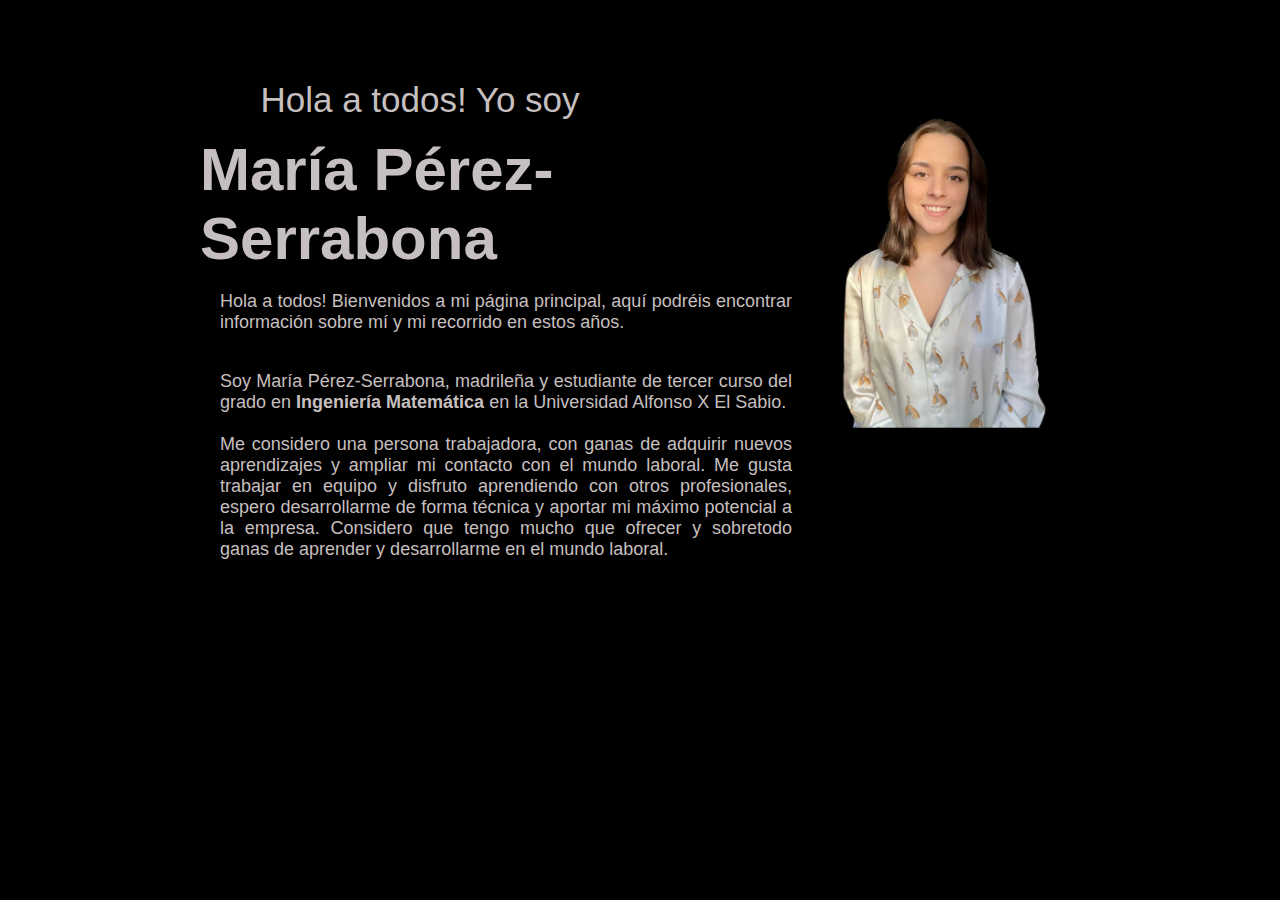
==== index.html @ 1fea3331 "html estructura" ====
<!DOCTYPE html>
<html lang="es">
    <head>
        <link rel="stylesheet" type="text/css" href="style.css" />
        <meta charset="UTF-8">
        <meta name="viewport" content="width=device-width, initial-scale=1" />
        <title> María Pérez-Serrabona </title>
    </head>

    <body class="cuerpoInicio">

        <div class="ContenedorInicio">
            <img id="MiFoto" alt="María Pérez-Serrabona"  src="/Mifoto.png">
            <div class="TextoFoto">
                <h7>Hola a todos! Yo soy</h7><br>
                <br>
                <h8><b>María Pérez-Serrabona</b></h8>
            </div>
            <div id="Descripcion">
                <p>Hola a todos! Bienvenidos a mi página principal, aquí podréis encontrar
                información sobre mí y mi recorrido en estos años.</p>

                <p>Soy María Pérez-Serrabona, madrileña y estudiante de tercer curso del grado en
                <b>Ingeniería Matemática</b> en la Universidad Alfonso X El Sabio.<br>
                <br >
                Me considero una persona trabajadora,
                con ganas de adquirir nuevos aprendizajes y ampliar mi contacto con el mundo laboral.
                Me gusta trabajar en equipo y disfruto aprendiendo con otros profesionales,
                espero desarrollarme de forma técnica y aportar mi máximo potencial a la empresa.
                Considero que tengo mucho que ofrecer y sobretodo ganas de aprender y desarrollarme en el mundo laboral.<br>
                </p>
            </div>
        </div>





    </body>
</html>
---- style.css ----
body{
    background-color: #E4E0E4;
    font-family: "Lato", sans-serif;
    font-size: 16px;
    max-width: 700px;
    margin: auto;
    max-width: fit-content;
    text-decoration: none;

}


.cuerpoInicio{
    background-color:  #000000;
    text-align: center;
    margin-left: 15px;
    margin-right: 15px;
    position: relative;
}
h7{
    margin-top: 70px;
    font-size: 35px;
    color: #c6bfbf;
    text-align: center;
    float: left;
    width: 50%;
    text-align: left;
    margin-bottom: 15px;
}

h8{
    font-size: 45px;
    color:#c6bfbf;
    text-align: center;
    max-width:fit-content;
    float: left;
    width: 60%;
    text-align: left;
}

#MiFoto{
    margin-top: 100px;
    width: 40%;
    float: right;
    height: auto;
}
#Descripcion p{
    font-size: 18px;
    color:#c6bfbf;
    text-align: justify;
    float: left;
    width:100%;
    max-width: fit-content;
}













#menuToggle{
    display: block;
    position: relative;
    z-index: 1;     /*Para poder superponer elementos*/
    -webkit-user-select: none;  /*Checkbox actúa como selector para ir a la página que seleccionemos*/
    user-select: none;
    border: 30px solid black;
    background-color: #000000;
    width: 100%;
    top:0px;
}

#menuToggle a{
    text-decoration: none;
    color: #232323;
}


#menuToggle input{
    display: block;
    width: 40px;
    height: 32px;
    position: absolute;
    top: -7px;
    left: -5px;
    opacity: 0;
    z-index: 2;
    -webkit-touch-callout: none;
}


#menuToggle span{
    display: block;
    width: 33px;
    height: 4px;
    margin-bottom: 5px;
    position: relative;
    background: #cdcdcd;
    border-radius: 3px;
    z-index: 1;

}

#menu{
    position: absolute;
    width: 100%;
    margin: -100px 0 0 -50px;
    padding: 50px;
    padding-top: 125px;
    background: #dcdbdc;
    list-style-type: none;
    -webkit-font-smoothing: antialiased;
    transform-origin: 0% 0%;
    transform: translate(-200%, 0);
}


#menu li{
    padding: 10px 0;
    font-size: 22px;
}

#menuToggle input:checked ~ ul{
    transform: none;
}



.ContenedorInicio{
    margin-left: 10px;
    margin-right: 10px;
    text-align: justify;
}

.Presentacion img{
    float:left;
    width: 50%;
    margin-right: 10px;
}




.foto_datos{
    float:right;
    width: 40%;
    margin-left: 10px;
}


#Habilidades{
    margin-left: 10px;
    margin-right: 10px;

}

.skill p, ul, li{
    text-align: justify;
}


.Proyecto1{
    margin-right: 10px;
    margin-left: 10px;
}

#BCG{
    float:right;
    width: 30%;
    margin-left: 10px;

}
.TextoProyetco1 p{
    text-align: justify;
}
.enlace1{
    text-align:right;
    text-decoration: none;
    color: green;

}


.Proyecto2{
    text-align: justify;
    margin-left: 10px;
    margin-right: 10px;
}
.Proyecto2 img{
    float:right;
    width: 30%;
    margin-left: 10px;
}

.enlace2{
    text-align:right;
    text-decoration: none;
    color: orange;

}

.Proyecto3 h2{
    margin-left: 10px;
    margin-right: 10px;
}
.TextoProyetco3 p ,img{
    text-align: justify;
    margin-left: 10px;
    margin-right: 10px;
}
.Proyecto3 img{
    float:right;
    width: 30%;
    margin-left: 10px;
}

.enlace3{
    text-align:right;
    text-decoration: none;
    color: red;

}


.cuerpoFormulario{
    background-image: url("https://img.freepik.com/premium-vector/abstract-plexus-blue-geometrical-shapes-connection-web-concept-digital-communication-technology-network-background-with-moving-lines-dots_43778-532.jpg");
}
h3{
    margin-top: 40px;
}

.ContenedorFormulario{
    margin-top: 50px;
    text-align: center;
    color:rgb(210, 207, 207);
    font-size: 26px;
    overflow: auto;

}
.CuerpoForm{
    max-width: fit-content;
}

.contacta{
    font-size: 30px;
    text-align: center;
}


#title{
    font-weight: bold;
    letter-spacing: 3px;

}

.Formulario{
    padding: 18px;
    min-width: fit-content;

}


input {
    background-color:oldlace;
    border: 1px solid rgb(210, 207, 207);
    margin: 18px;

}
select{
    background-color: oldlace;
    border: 1px solid rgb(210, 207, 207);
    margin: 10px;
    padding: 18px;
    min-width: fit-content;

}
textarea {
    background-color: oldlace;
    border: 1px solid rgb(210, 207, 207);
    margin: 10px;
}


input:hover,
textarea:hover {
    box-shadow: inset 0px 0px 0px 3px rgb(210, 207, 207);
}
form a{
    font-family: Palatino;
}
form a:hover{
    background-color:rgb(186, 156, 255);
    border:4px solid rgb(186, 156, 255);;
}
.FotoFormulario{
    background-color: white;
}
.BotonFromulario{
    color: #E8E6E8;
    background-color: rgb(210, 207, 207);
    border: 4px solid rgb(210, 207, 207);
    text-decoration: none;
    margin-bottom: 20px;
    width: 100%;
    color:#232323
}


.FotoForm{
    margin-right: 400px;
    display:block;
    margin:auto;
    width:70%;
}


h4{
    font-size: 30px;
    font-family: Rockwell;
    text-align: center;
    margin-top: 100px;
    color: #c6bfbf;
}











@media (min-width: 100px) {

    /*    --------------------PÁGINA PPAL  -------------------  */
    .cuerpoInicio{
        text-align: center;
        margin-top:80px;
    }
    h7{
        margin-top: 80px;
        text-align: center;
    }
    h8{
        font-size: 60px;
    }

    #Descripcion p{
        font-size: 18px;
        color:#c6bfbf;
        text-align: justify;
        float: left;
        max-width: 65%;
        margin-left: 20px;
        margin-bottom: 20px;
        background-color:  #000000;
    }

    #MiFoto{
        width: 30%;
        float: right;
        height: auto;
    }



/*
    .ContenedorMenu{
        background: black;
    }
    .ContenedorMenu #menuToggle{
        background: black;
        position: fixed;
        top: 0;
        left: 0;
        max-width:auto;
        width: 200px;
        height: 100%;
        padding: 20px 0;
    }

    .ContenedorMenu #menuToggle ul li a{
        display: block;
        padding: 13px 30px;
        color: black;
        font-size: 20px;
        position:static;
        text-decoration: none;
        list-style-type: none;
        text-align: left;
    }

    .ContenedorMenu #menuToggle ul li a:hover,
    .ContenedorMenu #menuToggle ul li a:active{
        display: block;
        color: #525252;
        text-decoration: none;
        background: #E4E0E4;
    }
    #menuToggle li{
        margin-top:auto;
        text-align: center;
        padding:10px;
        left:0;
        right:3px;
        display: inline;
        text-align: left;
    }
    #menuToggle a{
        text-decoration: none;
        color:black;
        margin-left: 0px;
        font-size: 30px;
        width: auto;
        margin-left: 5px;
        text-align: center;
        text-align: left;
    }
    a:hover{
        background-color: #B1B2B2;
    }
*/
    body{
        max-width: 900px;
        margin: 0 auto !important;
        font-size: 20px;
    }
    body h2{
        margin-top: 80px;
    }
    #Descripcion{
        margin-top: 50px;
        font-size: 18px;
    }
    .menu-principal a{
        font-size: 25px;
    }
}
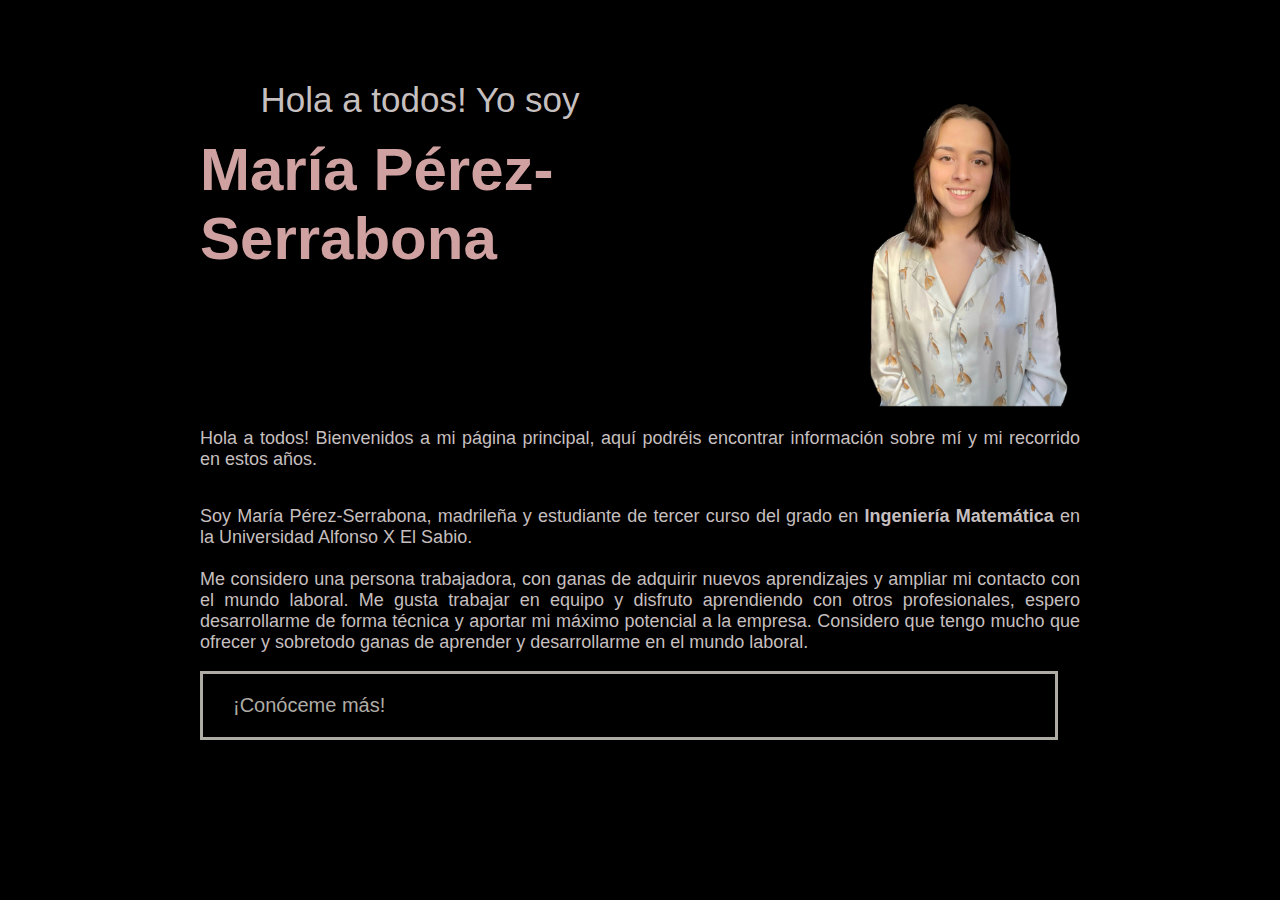
==== commit e8a22722: "html" ====
--- a/index.html
+++ b/index.html
@@ -10,13 +10,13 @@
     <body class="cuerpoInicio">
 
         <div class="ContenedorInicio">
-            <img id="MiFoto" alt="María Pérez-Serrabona"  src="/Mifoto.png">
+            <img id="MiFoto" alt="María Pérez-Serrabona"  src="/Mifoto3.png">
             <div class="TextoFoto">
                 <h7>Hola a todos! Yo soy</h7><br>
                 <br>
                 <h8><b>María Pérez-Serrabona</b></h8>
             </div>
-            <div id="Descripcion">
+            <div class="Descripcion">
                 <p>Hola a todos! Bienvenidos a mi página principal, aquí podréis encontrar
                 información sobre mí y mi recorrido en estos años.</p>
 
@@ -30,10 +30,10 @@
                 Considero que tengo mucho que ofrecer y sobretodo ganas de aprender y desarrollarme en el mundo laboral.<br>
                 </p>
             </div>
+            <div class="BotonInicio">
+                <a href="informacion.html">¡Conóceme más!</a>
+            </div>
         </div>
-
-
-
 
 
     </body>
--- a/style.css
+++ b/style.css
@@ -12,13 +12,12 @@
 
 .cuerpoInicio{
     background-color:  #000000;
-    text-align: center;
     margin-left: 15px;
     margin-right: 15px;
     position: relative;
 }
 h7{
-    margin-top: 70px;
+    margin-top: 60px;
     font-size: 35px;
     color: #c6bfbf;
     text-align: center;
@@ -29,8 +28,8 @@
 }
 
 h8{
-    font-size: 45px;
-    color:#c6bfbf;
+    font-size: 40px;
+    color:#cfa1a1;
     text-align: center;
     max-width:fit-content;
     float: left;
@@ -40,11 +39,12 @@
 
 #MiFoto{
     margin-top: 100px;
-    width: 40%;
+    width: 34%;
+    max-width: 34%;
     float: right;
     height: auto;
 }
-#Descripcion p{
+.Descripcion p{
     font-size: 18px;
     color:#c6bfbf;
     text-align: justify;
@@ -53,8 +53,21 @@
     max-width: fit-content;
 }
 
-
-
+.BotonInicio a{
+    padding: 20px 30px;
+    border: 3px solid rgb(175, 172, 165);
+    text-decoration: none;
+    color: rgb(175, 172, 165);
+    display:flex;
+    position: initial;
+    width:max-content;
+}
+
+.BotonInicio a:hover{
+    background-color:#cfa1a1;
+    border: 3px solid #cfa1a1;
+    color:#232323;
+}
 
 
 
@@ -330,16 +343,22 @@
 }
 
 
-
-
-
-
-
-
-
-
-
-@media (min-width: 100px) {
+footer{
+    color:#c6bfbf;
+    text-align: center;
+    margin-bottom: 0px;
+    margin-top: auto;
+    display: flex;
+}
+
+
+
+
+
+
+
+
+@media (min-width: 1000px) {
 
     /*    --------------------PÁGINA PPAL  -------------------  */
     .cuerpoInicio{
@@ -358,17 +377,26 @@
         font-size: 18px;
         color:#c6bfbf;
         text-align: justify;
-        float: left;
-        max-width: 65%;
+        float: right;
         margin-left: 20px;
         margin-bottom: 20px;
         background-color:  #000000;
     }
 
     #MiFoto{
-        width: 30%;
+        width: 23%;
         float: right;
         height: auto;
+    }
+
+    .BotonInicio a{
+        padding: 20px 30px;
+        border: 3px solid rgb(175, 172, 165);
+        text-decoration: none;
+        color: rgb(175, 172, 165);
+        display:flex;
+        position: initial;
+        width:90%;
     }
 
 
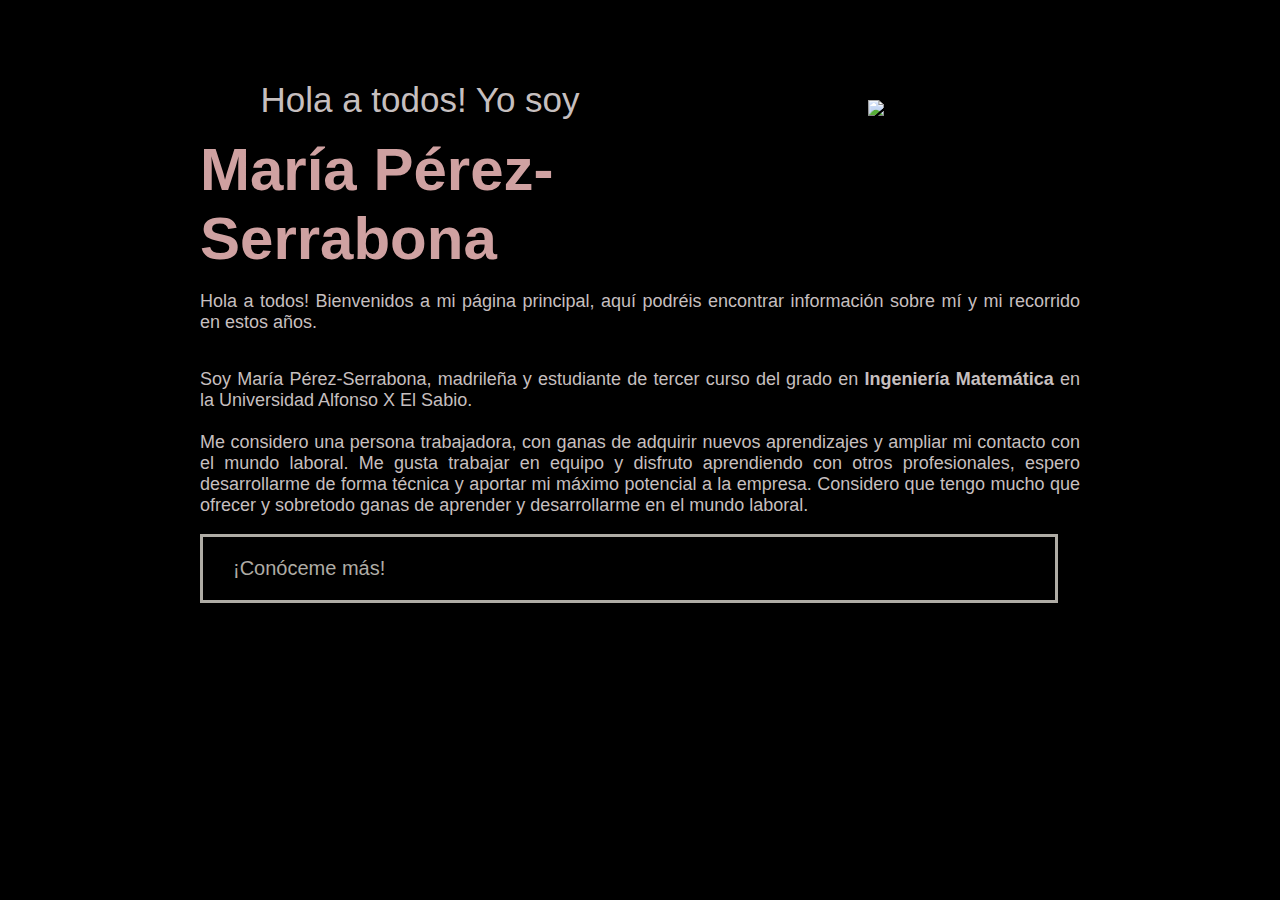
==== commit 086721ee: "mas" ====
--- a/index.html
+++ b/index.html
@@ -2,6 +2,7 @@
 <html lang="es">
     <head>
         <link rel="stylesheet" type="text/css" href="style.css" />
+        <script src="eventos.js"></script>
         <meta charset="UTF-8">
         <meta name="viewport" content="width=device-width, initial-scale=1" />
         <title> María Pérez-Serrabona </title>
@@ -10,12 +11,10 @@
     <body class="cuerpoInicio">
 
         <div class="ContenedorInicio">
-            <img id="MiFoto" alt="María Pérez-Serrabona"  src="/Mifoto3.png">
-            <div class="TextoFoto">
+            <img id="MiFoto" alt="María Pérez-Serrabona"  src="/Users/mariaperez-serrabona/ProyectoIronHack2/photos/Mifoto3.png">
                 <h7>Hola a todos! Yo soy</h7><br>
                 <br>
                 <h8><b>María Pérez-Serrabona</b></h8>
-            </div>
             <div class="Descripcion">
                 <p>Hola a todos! Bienvenidos a mi página principal, aquí podréis encontrar
                 información sobre mí y mi recorrido en estos años.</p>
@@ -35,6 +34,6 @@
             </div>
         </div>
 
-
+        <script src="eventos.js"></script>
     </body>
 </html>--- a/style.css
+++ b/style.css
@@ -1,3 +1,5 @@
+/* Etiqueta general para todos los cuerpos*/
+
 body{
     background-color: #E4E0E4;
     font-family: "Lato", sans-serif;
@@ -10,6 +12,13 @@
 }
 
 
+
+
+
+/*                  Primera Página HTML                     */
+
+
+/* Especificaciones del cuerpo de la primera página*/
 .cuerpoInicio{
     background-color:  #000000;
     margin-left: 15px;
@@ -36,6 +45,22 @@
     width: 60%;
     text-align: left;
 }
+
+
+
+@keyframes movimiento {
+    0% {
+        transform: rotate(-1deg);
+    }
+    50% {
+        transform: rotate(2deg);
+    }
+    100% {
+        transform: rotate(-1deg);
+    }
+}
+
+
 
 #MiFoto{
     margin-top: 100px;
@@ -43,6 +68,9 @@
     max-width: 34%;
     float: right;
     height: auto;
+    animation: movimiento;
+    animation-iteration-count: infinite;
+    animation-duration: 1s;
 }
 .Descripcion p{
     font-size: 18px;
@@ -77,12 +105,13 @@
 
 
 
-
+/*                  Información HTML                     */
+
+/* Menu de hamburguesa*/
 #menuToggle{
     display: block;
     position: relative;
     z-index: 1;     /*Para poder superponer elementos*/
-    -webkit-user-select: none;  /*Checkbox actúa como selector para ir a la página que seleccionemos*/
     user-select: none;
     border: 30px solid black;
     background-color: #000000;
@@ -90,12 +119,14 @@
     top:0px;
 }
 
+/* Cada una de las opciones del menu*/
 #menuToggle a{
     text-decoration: none;
     color: #232323;
 }
 
 
+/* En este estilo de menus, el input es lo que el usuario selecciona navegar*/
 #menuToggle input{
     display: block;
     width: 40px;
@@ -105,10 +136,10 @@
     left: -5px;
     opacity: 0;
     z-index: 2;
-    -webkit-touch-callout: none;
-}
-
-
+}
+
+
+/* Span son los tres segmentos que indican el menu*/
 #menuToggle span{
     display: block;
     width: 33px;
@@ -121,6 +152,8 @@
 
 }
 
+
+/* En general cunado no se interactúa con el menú, sus opciones se esconden*/
 #menu{
     position: absolute;
     width: 100%;
@@ -129,9 +162,8 @@
     padding-top: 125px;
     background: #dcdbdc;
     list-style-type: none;
-    -webkit-font-smoothing: antialiased;
     transform-origin: 0% 0%;
-    transform: translate(-200%, 0);
+    transform: translate(-200%, 0);/* En esta parte se esconden las opciones del mnu*/
 }
 
 
@@ -140,16 +172,24 @@
     font-size: 22px;
 }
 
-#menuToggle input:checked ~ ul{
+#menuToggle input:checked ~ ul{  /* Selección de un atributo (ul) cuando el input se ha selccionado (una de las opciones del menu)*/
     transform: none;
 }
 
 
 
+
+/* Contenido de la Primera página*/
+
 .ContenedorInicio{
     margin-left: 10px;
     margin-right: 10px;
     text-align: justify;
+}
+.BtonModo{
+    position: relative;
+    margin-left: 10px;
+    margin-top: 10px;
 }
 
 .Presentacion img{
@@ -159,8 +199,6 @@
 }
 
 
-
-
 .foto_datos{
     float:right;
     width: 40%;
@@ -179,6 +217,35 @@
 }
 
 
+/*Estilo del botón que sube hasta arriba del todo al hacer scroll */
+.go-top {
+    position: fixed;
+    right: 30px;
+    bottom: 25px;
+    width: 40px;
+    height:40px;
+    border: 1px solid #000;
+    border-radius: 5px;
+    text-align: center;
+    cursor: pointer;
+}
+
+
+
+
+
+
+
+
+
+
+
+
+
+/*                  Proyectos Página HTML                     */
+
+
+/*Proyecto1*/
 .Proyecto1{
     margin-right: 10px;
     margin-left: 10px;
@@ -200,7 +267,7 @@
 
 }
 
-
+/*Proyecto2*/
 .Proyecto2{
     text-align: justify;
     margin-left: 10px;
@@ -219,6 +286,7 @@
 
 }
 
+/*Proyecto3*/
 .Proyecto3 h2{
     margin-left: 10px;
     margin-right: 10px;
@@ -242,6 +310,14 @@
 }
 
 
+
+
+
+
+
+
+/*                  Contacta Página HTML                     */
+
 .cuerpoFormulario{
     background-image: url("https://img.freepik.com/premium-vector/abstract-plexus-blue-geometrical-shapes-connection-web-concept-digital-communication-technology-network-background-with-moving-lines-dots_43778-532.jpg");
 }
@@ -254,7 +330,6 @@
     text-align: center;
     color:rgb(210, 207, 207);
     font-size: 26px;
-    overflow: auto;
 
 }
 .CuerpoForm{
@@ -273,94 +348,76 @@
 
 }
 
+/*Estilos de los mensajes en el caso de que salten errores*/
+#Validacion{
+    font-size: 16px;
+    color:red;
+}
+
 .Formulario{
     padding: 18px;
     min-width: fit-content;
-
 }
 
 
 input {
     background-color:oldlace;
-    border: 1px solid rgb(210, 207, 207);
+    border: 1px solid  rgb(95, 207, 251);
     margin: 18px;
-
-}
-select{
-    background-color: oldlace;
-    border: 1px solid rgb(210, 207, 207);
-    margin: 10px;
-    padding: 18px;
-    min-width: fit-content;
-
-}
+    width: 80%;
+
+}
+
 textarea {
     background-color: oldlace;
-    border: 1px solid rgb(210, 207, 207);
+    border: 1px solid  rgb(95, 207, 251);
     margin: 10px;
+    width: 80%;
 }
 
 
 input:hover,
 textarea:hover {
-    box-shadow: inset 0px 0px 0px 3px rgb(210, 207, 207);
-}
-form a{
-    font-family: Palatino;
-}
-form a:hover{
-    background-color:rgb(186, 156, 255);
-    border:4px solid rgb(186, 156, 255);;
-}
-.FotoFormulario{
-    background-color: white;
-}
-.BotonFromulario{
-    color: #E8E6E8;
-    background-color: rgb(210, 207, 207);
-    border: 4px solid rgb(210, 207, 207);
+    box-shadow: inset 0px 0px 0px 3px rgb(95, 207, 251);
+}
+
+
+#BotonFromulario {
+    margin-top: 20px;
+    background-color: rgb(95, 207, 251);
+    border:4px solid  rgb(95, 207, 251);
     text-decoration: none;
     margin-bottom: 20px;
-    width: 100%;
-    color:#232323
-}
-
-
-.FotoForm{
-    margin-right: 400px;
-    display:block;
-    margin:auto;
-    width:70%;
-}
-
-
-h4{
-    font-size: 30px;
-    font-family: Rockwell;
-    text-align: center;
-    margin-top: 100px;
-    color: #c6bfbf;
-}
-
-
-footer{
+    width: 40%;
+    color:#232323;
+    padding: 20px 30px;
+}
+
+
+
+
+
+
+
+/*                  Footer                   */
+#footer p{
     color:#c6bfbf;
     text-align: center;
     margin-bottom: 0px;
     margin-top: auto;
     display: flex;
-}
-
-
-
-
-
-
-
-
+    bottom: 0;
+}
+
+
+
+
+
+
+
+/*                  vista ordenador                   */
 @media (min-width: 1000px) {
 
-    /*    --------------------PÁGINA PPAL  -------------------  */
     .cuerpoInicio{
         text-align: center;
         margin-top:80px;
@@ -399,64 +456,6 @@
         width:90%;
     }
 
-
-
-/*
-    .ContenedorMenu{
-        background: black;
-    }
-    .ContenedorMenu #menuToggle{
-        background: black;
-        position: fixed;
-        top: 0;
-        left: 0;
-        max-width:auto;
-        width: 200px;
-        height: 100%;
-        padding: 20px 0;
-    }
-
-    .ContenedorMenu #menuToggle ul li a{
-        display: block;
-        padding: 13px 30px;
-        color: black;
-        font-size: 20px;
-        position:static;
-        text-decoration: none;
-        list-style-type: none;
-        text-align: left;
-    }
-
-    .ContenedorMenu #menuToggle ul li a:hover,
-    .ContenedorMenu #menuToggle ul li a:active{
-        display: block;
-        color: #525252;
-        text-decoration: none;
-        background: #E4E0E4;
-    }
-    #menuToggle li{
-        margin-top:auto;
-        text-align: center;
-        padding:10px;
-        left:0;
-        right:3px;
-        display: inline;
-        text-align: left;
-    }
-    #menuToggle a{
-        text-decoration: none;
-        color:black;
-        margin-left: 0px;
-        font-size: 30px;
-        width: auto;
-        margin-left: 5px;
-        text-align: center;
-        text-align: left;
-    }
-    a:hover{
-        background-color: #B1B2B2;
-    }
-*/
     body{
         max-width: 900px;
         margin: 0 auto !important;
